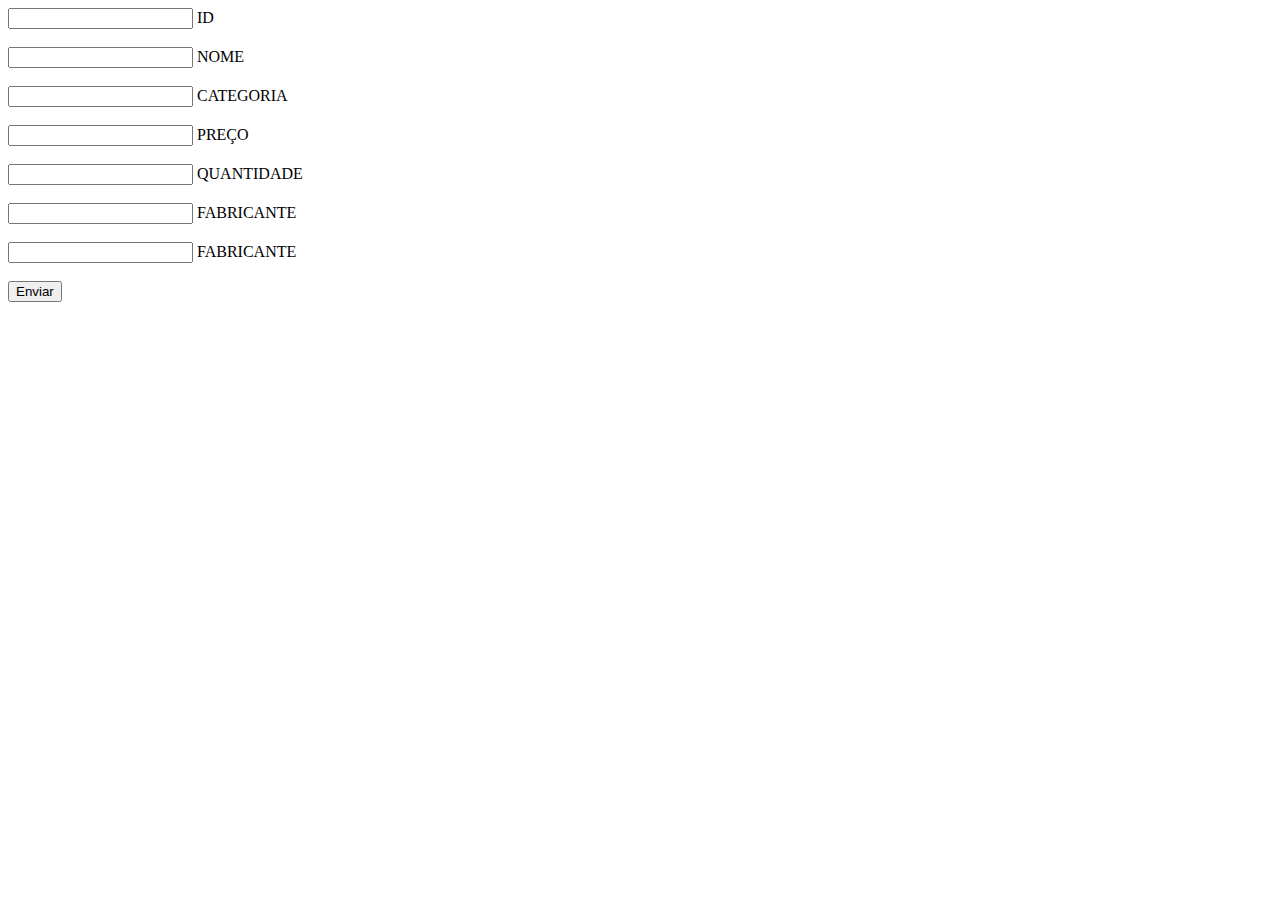
==== templates/html/index.html @ d5cfc935 "essa aqui e a versão incial do codigo" ====
<!DOCTYPE html>
<html lang="pt-BR">

<head>
    <meta charset="UTF-8">
    <meta name="viewport" content="width=device-width, initial-scale=1.0">
  
    <link rel="stylesheet" href="{{ url_for('static', filename='estilo-index.css') }}">

    <style>
        
    </style>
    <title>cadastro</title>

</head>

<body>
    <main>
        <form action="" >

                <div class="cadastro">
                    <div class="input-container">
                        <input class="input" name="text" type="text">
                        <label class="label" for="input">ID</label>
                        <div class="topline"></div>
                        <div class="underline"></div>
                    </div>
                    <br>
                    <div class="input-container">
                        <input class="input" name="text" type="text">
                        <label class="label" for="input">NOME</label>
                        <div class="topline"></div>
                        <div class="underline"></div>
                    </div>
                    <br>
                    <div class="input-container">
                        <input class="input" name="text" type="text">
                        <label class="label" for="input">CATEGORIA</label>
                        <div class="topline"></div>
                        <div class="underline"></div>
                    </div>
                    <br>
                    <div class="input-container">
                        <input class="input" name="text" type="text">
                        <label class="label" for="input">PREÇO</label>
                        <div class="topline"></div>
                        <div class="underline"></div>
                    </div>
                    <br>
                    <div class="input-container">
                        <input class="input" name="text" type="text">
                        <label class="label" for="input">QUANTIDADE</label>
                        <div class="topline"></div>
                        <div class="underline"></div>
                    </div>
                    <br>
                    <div class="input-container">
                        <input class="input" name="text" type="text">
                        <label class="label" for="input">FABRICANTE</label>
                        <div class="topline"></div>
                        <div class="underline"></div>
                    </div>
                    <br>
                    <div class="input-container">
                        <input class="input" name="text" type="text">
                        <label class="label" for="input">FABRICANTE</label>
                        <div class="topline"></div>
                        <div class="underline"></div>
                    </div>
                    <br>
                    <button type="submit">
                        Enviar
                    </button>

        </form>
        </div>
    </main>
</body>

</html>
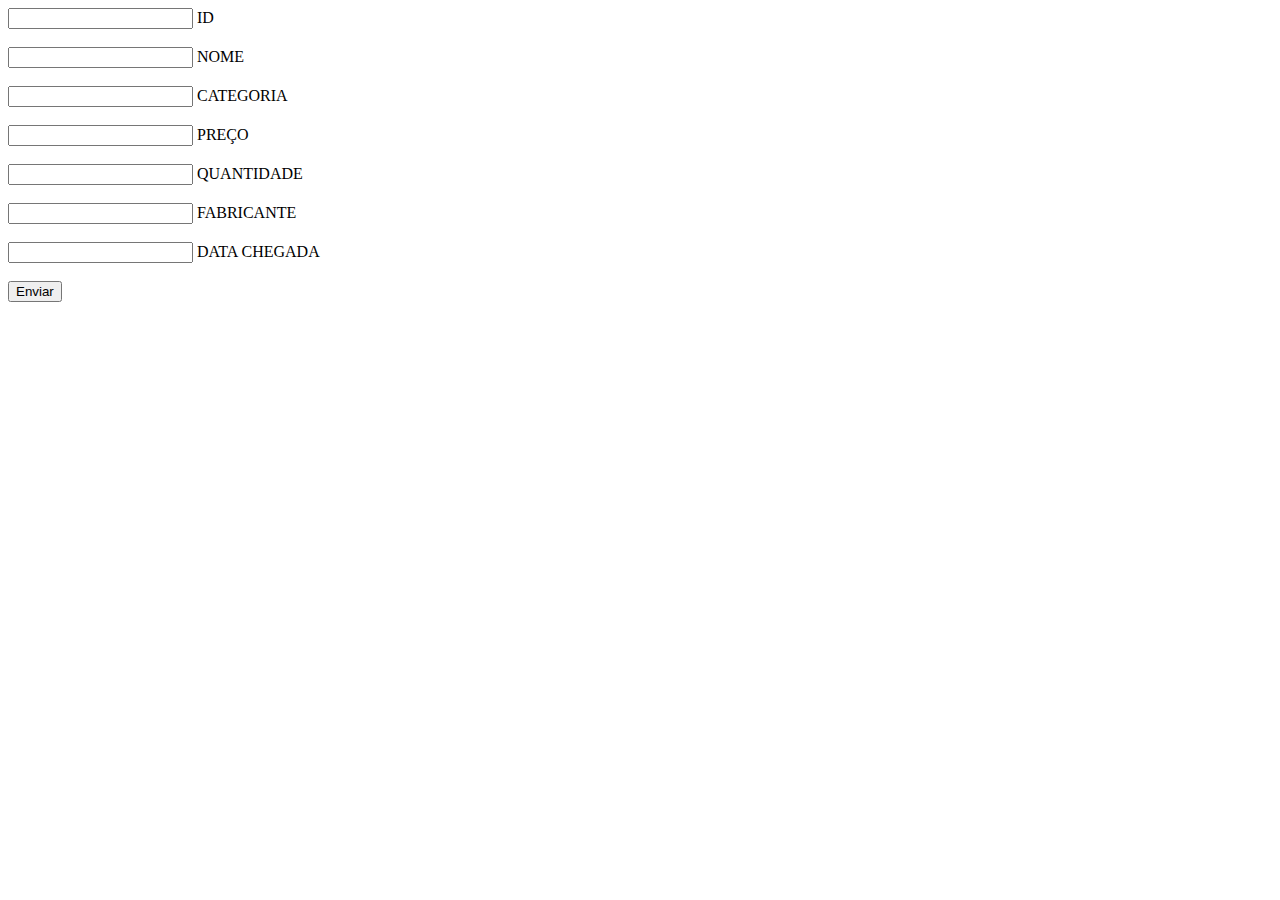
==== commit 93a897b3: "a parte de automatizações completa" ====
--- a/templates/html/index.html
+++ b/templates/html/index.html
@@ -63,7 +63,7 @@
                     <br>
                     <div class="input-container">
                         <input class="input" name="text" type="text">
-                        <label class="label" for="input">FABRICANTE</label>
+                        <label class="label" for="input">DATA CHEGADA</label>
                         <div class="topline"></div>
                         <div class="underline"></div>
                     </div>
